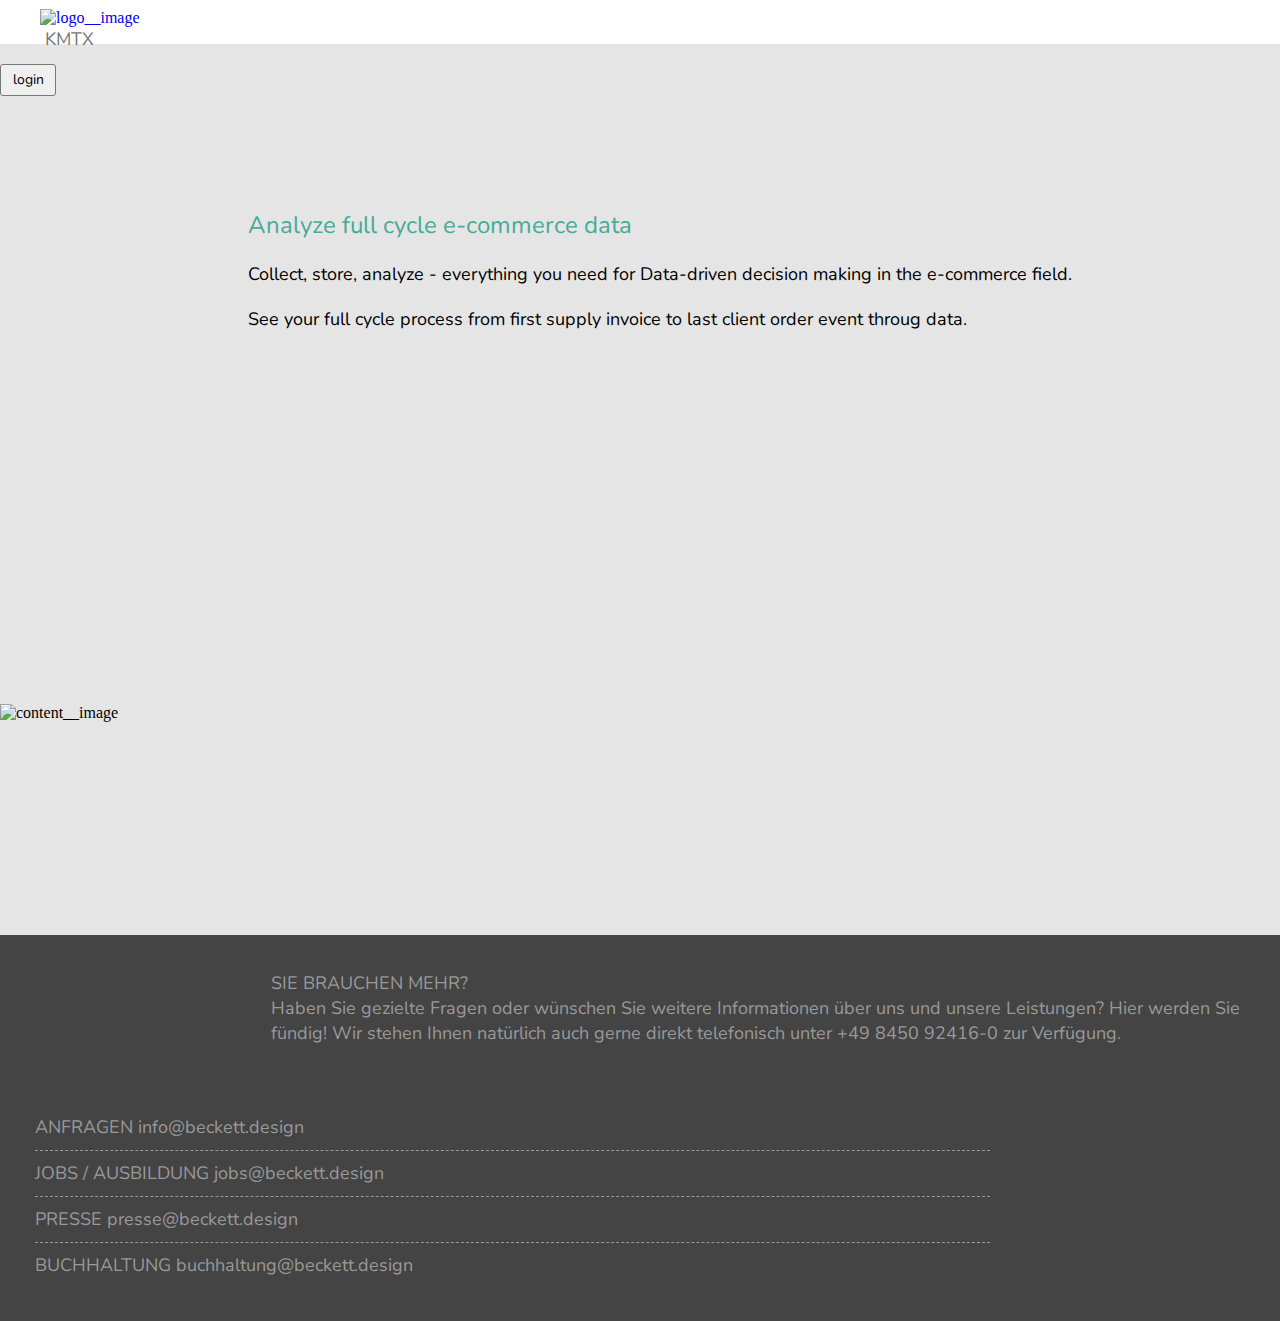
==== KMTX/kmtx.html @ 34e4cb91 "Rename KMTX.html to kmtx.html" ====
<!DOCTYPE html>
<html lang="en">
<head>
<meta name="viewport" content="width=device-width, initial-scale=1, minimum-scale=1">
<link href="kmtx.css" rel="stylesheet"/>
<link href="kmtx-grid.css" rel="stylesheet"/>
<link href="kmtx-mobile.css" rel="stylesheet"/>
<link href="https://fonts.googleapis.com/css2?family=Nunito&display=swap" rel="stylesheet">

<title>KMTX</title>
</head>

  <body class="page">

    <div class="page__header grid grid_cols_2 header">
  
      <div class="header__logo grid__col logo">
       <a href="#" class="link logo__link grid grid__col">
        <img class="image logo__image" alt="logo__image" src="https://source.unsplash.com/random">
         <h2 class="logo__text">kmtx</h2>
       </a> 
      </div>
   
      <a href="#" class="link header__login button">
        <input class="button__input" type="button" name="button__input" value="login">  
      </a>

   </div>

    <div class="page__content grid grid_cols_2 content">

        <div class ="grid__col content__items">
          <h3 class="title content__title">Analyze full cycle e-commerce data
          </h3>
          <div class ="content__text">
            <p class="content__text-item">Collect, store, analyze - everything you need for Data-driven decision making in the e-commerce field.  
            </p>
            <p class="content__text-item">See your full cycle process from first supply invoice to last client order event throug data.
            </p>
          </div>
        </div>

      <div class="image content__picture grid__col">
        <img class="content__image" alt="content__image" src="https://source.unsplash.com/random">
      </div>

    </div>
  
    <div class="page__footer grid grid_cols_2 footer">

      <div class="grid__col footer__info">

          <h3 class="title footer__title">sie brauchen mehr?</h3>
          <p class ="footer__content"> Haben Sie gezielte Fragen oder wünschen Sie weitere Informationen über uns und unsere Leistungen? Hier werden Sie fündig! Wir stehen Ihnen natürlich auch gerne direkt telefonisch unter +49 8450 92416-0 zur Verfügung.
          </p>
        
      </div>

      <div class="grid__col footer__links">
        <ul class ="links-list">
          <li class="links-list__item">
            <a href ="mailto:info@beckett.design" class ="link footer__link">
              <span class ="footer__link-title">anfragen</span>
              <span class="footer__link-text">info@beckett.design</span>
            </a>
          </li>
          <li class="links-list__item">
            <a href ="mailto:jobs@beckett.design" class ="link footer__link">
              <span class ="footer__link-title">jobs / ausbildung</span>
              <span class ="footer__link-text">jobs@beckett.design</span>
            </a>
          </li>
          <li class="links-list__item">
            <a href ="mailto:presse@beckett.design" class ="link footer__link">
              <span class ="footer__link-title">presse</span>
              <span class ="footer__link-text">presse@beckett.design</span>
            </a>
          </li>
          <li class="links-list__item">
            <a href ="mailto:buchhaltung@beckett.design" class ="link footer__link">
              <span class ="footer__link-title">buchhaltung</span>
              <span class ="footer__link-text">buchhaltung@beckett.design</span>
            </a>
          </li>
        </ul>
      </div>

    </div>
  
  </body>
</html>
---- KMTX/kmtx.css ----
*,
*::before,
*::after
{
  box-sizing: border-box;
  margin: 0;
  padding: 0;
}

.links-list,
.links-list__item
{
  list-style: none;
}

.page
{
  background: #E5E5E5;
}

.page__header
{
  justify-content: space-between;
}

.header 
{
  height: 44px;
  background: #FFFFFF;
  box-shadow: 0px 1px 0px #EFEFEF; 
}

.page__header > .header__logo
{
  padding: 9px 0px 12px 40px;
}

.page__header > .header__login
{
  padding: 7px 36px 7px 0;
}

.content
{
  background: #E5E5E5;
}

.image
{
  width: 100%;
}

.content__image
{
  object-fit: cover;
}

.link
{
  text-decoration: none;
}

.logo__link > .logo__text
{
  padding-left: 5px;
}

.logo__image
{
  object-fit: cover;
  width: 21px;
  height: 23px;
}

.logo__text
{
  font-family: 'Nunito', sans-serif;
  font-style: normal;
  font-weight: normal;
  font-size: 18px;
  line-height: 25px;
  color: #777777;
  text-transform: uppercase;
}

.button
{
  align-items: center;
}

.button__input
{
  font-family: 'Nunito', sans-serif;
  font-style: normal;
  font-weight: normal;
  font-size: 14px;
  line-height: 19px;
  color: #000000;
  padding: 5px 11px 6px 12px;
  border: 0.5px solid #777777;
  border-radius: 3px;
}

.button__input:hover {
  cursor: pointer;
}

.content__items
{
  padding: 165px 41px 271px 248px;
}

.content__picture
{
  padding: 101px 227px 213px 0;
}

.content__items > .content__title
{
  padding-bottom: 20px;
}

.title
{
  font-family: 'Nunito', sans-serif;
  font-style: normal;
  font-weight: normal;
}

.content__title
{
  font-size: 24px;
  line-height: 33px;
  color: #46AB9A;
}

.content__text > .content__text-item:not(:last-child)
{
  padding-bottom: 20px;
}

.content__text
{
  font-family: 'Nunito', sans-serif;
  font-style: normal;
  font-weight: normal;
  font-size: 18px;
  line-height: 25px;
  color: #000000;
}

.content__image
{
  width: 525px;
  height: 330px;
}

.footer
{
  background: #444444;
}

.footer__title
{
  text-transform: uppercase;
  padding-top: 10px;
  font-size: 18px;
  line-height: 25px;
  color: #999999;
}

.footer__content
{
  font-family: 'Nunito', sans-serif;
  font-style: normal;
  font-weight: normal;
  font-size: 18px;
  line-height: 25px;
  color: #999999;
}

.links-list__item,
.footer__link-title,
.footer__link-text
{
  padding-bottom: 10px;
  padding-top: 10px;
  font-family: 'Nunito', sans-serif;
  font-style: normal;
  font-weight: normal;
  font-size: 18px;
  line-height: 25px;
  color: #999999;
}

.links-list__item:not(:first-child)
{
  border-top: 1px solid;
  border-top-style: dashed;
  width: 95%;
}

.footer__link-title
{
  text-transform: uppercase;
}

.footer__info
{
  padding: 26px 35px 33px 271px;
}

.footer__links
{
  padding: 26px 240px 33px 35px;
}
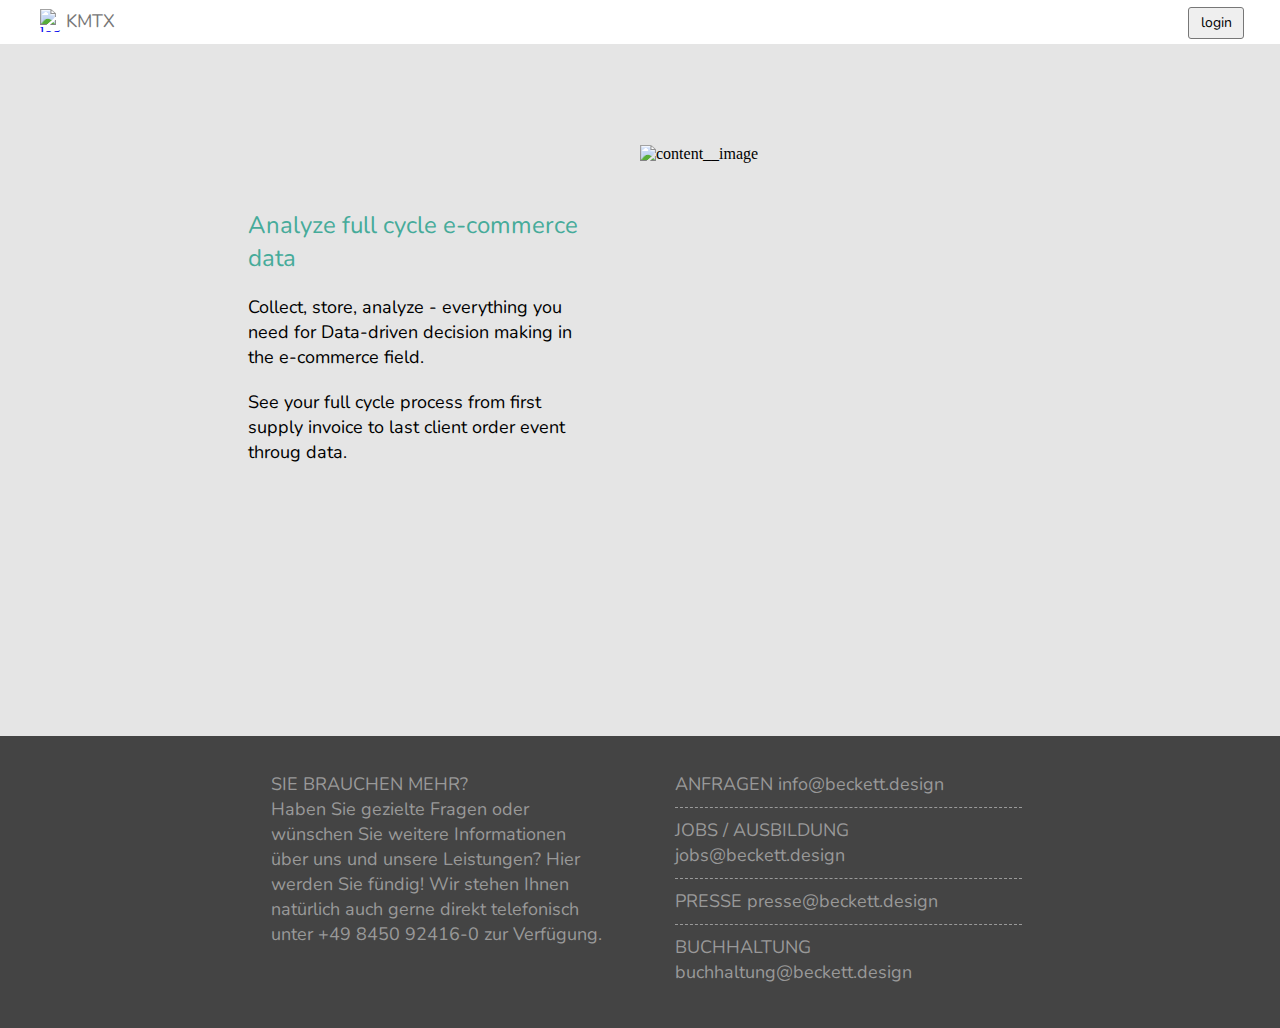
==== commit 5354be8c: "Update kmtx.html" ====
--- a/KMTX/kmtx.html
+++ b/KMTX/kmtx.html
@@ -69,13 +69,13 @@
           <li class="links-list__item">
             <a href ="mailto:jobs@beckett.design" class ="link footer__link">
               <span class ="footer__link-title">jobs / ausbildung</span>
-              <span class ="footer__link-text">jobs@beckett.design</span>
+              <span class="footer__link-text">jobs@beckett.design</span>
             </a>
           </li>
           <li class="links-list__item">
             <a href ="mailto:presse@beckett.design" class ="link footer__link">
               <span class ="footer__link-title">presse</span>
-              <span class ="footer__link-text">presse@beckett.design</span>
+              <span class="footer__link-text">presse@beckett.design</span>
             </a>
           </li>
           <li class="links-list__item">
--- a/KMTX/kmtx-grid.css
+++ b/KMTX/kmtx-grid.css
@@ -0,0 +1,14 @@
+.grid
+{
+  display: flex;
+}
+
+.grid_cols_2 > .grid__col
+{
+  width: 50%;
+}
+
+.grid_cols_2 > .content
+{
+  width: 50%;
+}
--- a/KMTX/kmtx-mobile.css
+++ b/KMTX/kmtx-mobile.css
@@ -0,0 +1,123 @@
+@media (max-width: 1200px) { 
+ 
+.content__items
+{
+  padding: 211px 41px 271px 20px;
+}
+
+.content__picture
+{
+  padding: 101px 20px 213px 0;
+}
+  
+.footer__title
+{
+  padding: 11px 35px 0 20px;
+}
+
+.footer__content
+{
+  padding: 0 35px 33px 20px;
+}
+
+.footer__links
+{
+  padding: 26px 20px 33px 35px;
+}
+
+}
+
+@media (max-width: 1100px) {
+   
+.grid:not(.logo__link) 
+{
+  flex-wrap: wrap;
+  flex-direction: column;
+  align-items: center;
+}
+   
+.content__items
+{
+  padding: 100px 0 100px 0;
+}
+
+.content__picture
+{
+  padding: 0 0 100px 0;
+}
+  
+.footer__info
+{
+  padding: 20px 0 0 30px;
+}
+
+.footer__links > .links-list
+{
+  padding: 0 0 33px 20px;
+}
+  
+}
+
+@media (max-width: 760px) {
+    
+.content__items
+{
+  padding: 20px 0 20px 0;
+}
+
+.content__picture
+{
+  padding: 0px 0 20px 0;
+}
+  
+.footer__info
+{
+  padding: 20px 0 0 10px
+}
+ 
+ .footer__links > .links-list
+{
+  padding: 0 0 33px 0px;
+}
+.content__image
+ {
+  width: 395px;
+  height: 250px;
+ }
+  
+}
+
+@media (max-width: 600px) {
+  
+ .grid:not(.logo__link) 
+{
+  align-items: flex-start;
+  padding-left: 20px;
+}
+  
+.grid_cols_2:not(.page__header) > .grid__col
+{
+  width: 100%;
+}
+  
+.content__image
+ {
+  width: 355px;
+  height: 225px;
+ }
+}
+
+@media (max-width: 410px) {
+  
+ .grid:not(.logo__link) 
+{
+  padding-left: 10px;
+}
+    
+.content__image
+ {
+  width: 284px;
+  height: 180px;
+ }
+  
+}
